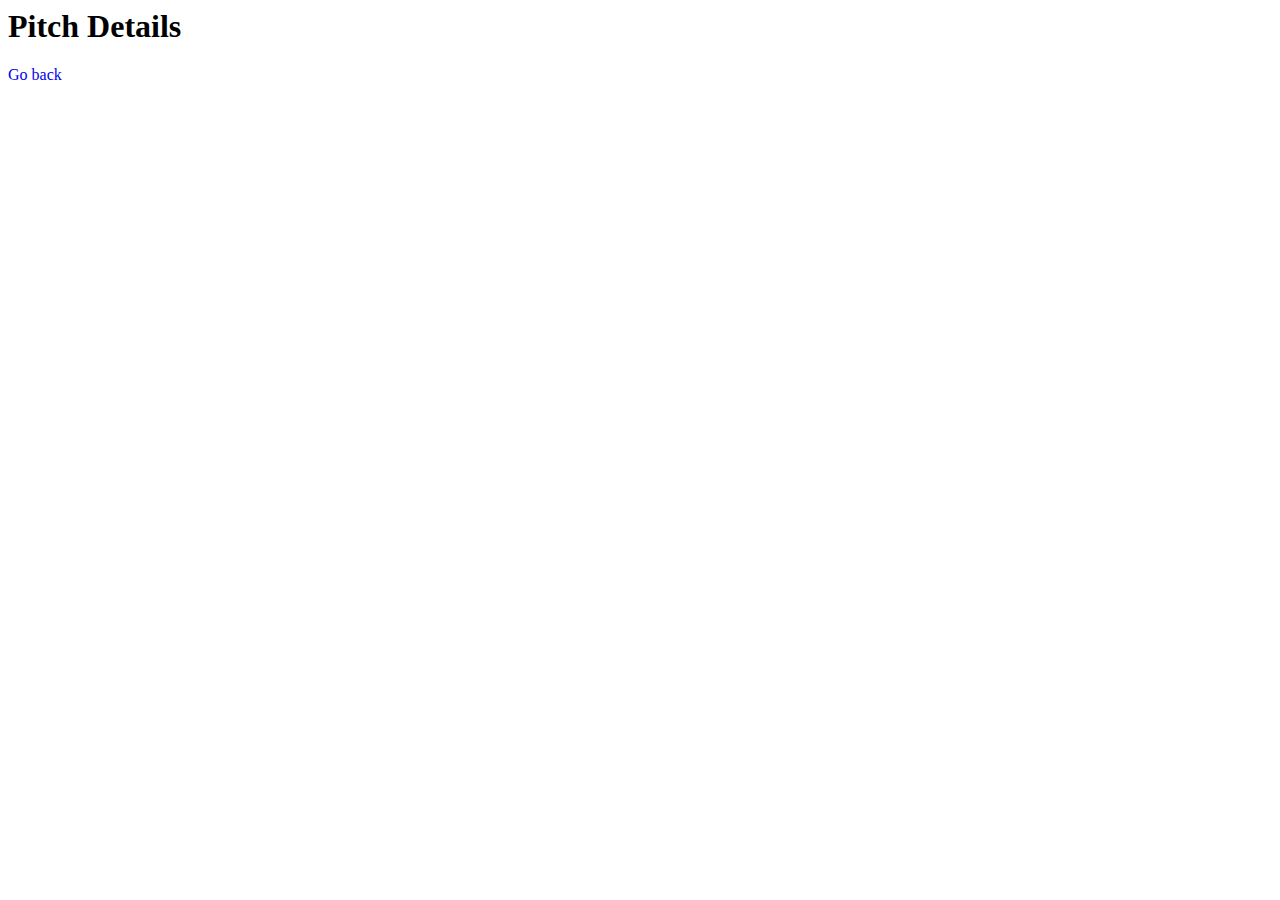
==== details.html @ b65a8c08 "Update details.html" ====
<html>
<head>
  <title>Pitch Details</title>
  <link rel="stylesheet" href="styles.css"><link>
</head>
<body>
  <h1> Pitch Details</h1>
  <a href="index.html" >Go back</a>
</body>
</html>


  
</html>
---- styles.css ----
th {
  border-bottom: 1px solid gray;
  font-weight: bold;
  font-size: 1.2em;
}

a {
  text-decoration:none;
}
a: hover {
  text-decoration:underline;
}
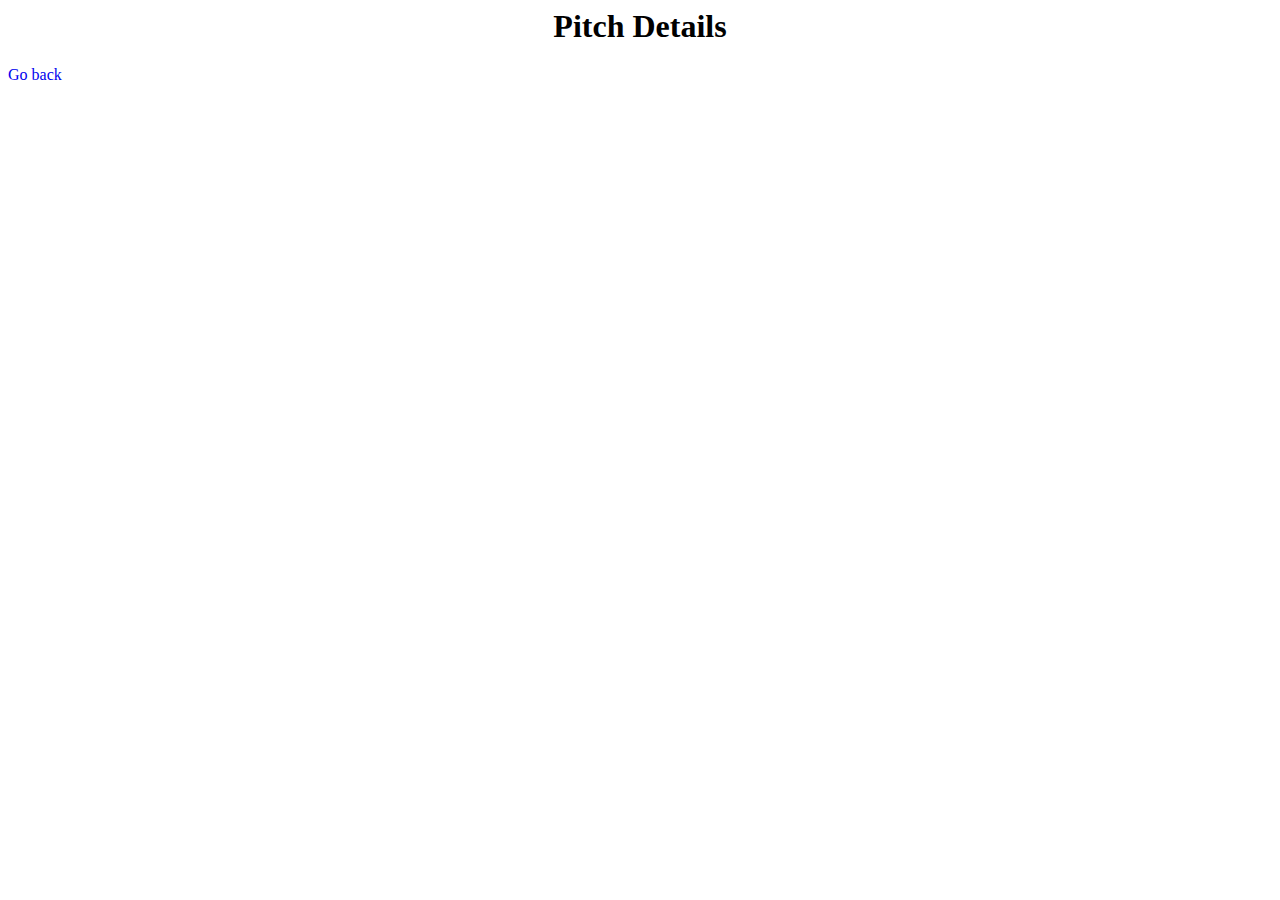
==== commit 95d24876: "Update details.html" ====
--- a/details.html
+++ b/details.html
@@ -6,6 +6,8 @@
 <body>
   <h1> Pitch Details</h1>
   <a href="index.html" >Go back</a>
+      <script src="script.js"></script>
+
 </body>
 </html>
 
--- a/styles.css
+++ b/styles.css
@@ -10,3 +10,6 @@
 a: hover {
   text-decoration:underline;
 }
+
+h1 {
+  text-align:center;
